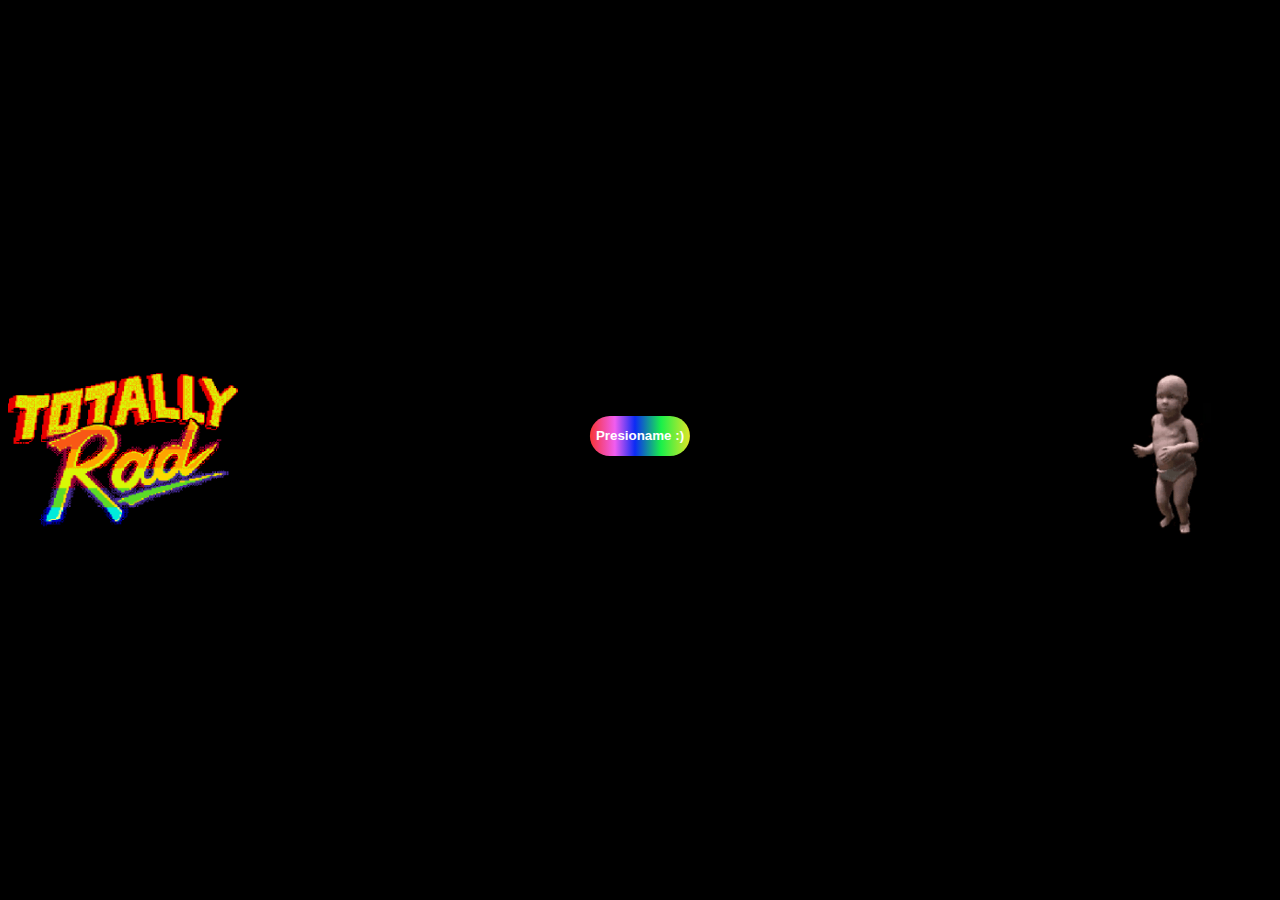
==== index.html @ 7ba0fe0f "initial commit" ====
<!DOCTYPE html>
<html lang="es">
    <head>
        <meta charset = "utf-8">
        <link rel="stylesheet" href="style.css">
        <title>Welcome</title>
    </head>
    <body style="background-color:black;">
        <!--Nothing here kid-->
        <audio id="audio" src="Assets/homage.mp3"></audio>
        <img id="img1" src="Assets/img1.gif"></img>
        <img id="img2" src="Assets/img2.webp" onclick="clicked()" ></img>
        <img id="switch" src="Assets/switch.png" onclick="lightsOn()" style="visibility:hidden;"></img>
        <div id="tv" class = "button-cont">
            <button id='troll-button' onmouseover="changePos()" onclick="location.href = 'fb.html';">Presioname :)</button>
        </div>
        <script src="main.js"></script>
    </body>
</html>
---- style.css ----
:root{
    --posX: 50%;
    --posY: 50%;
}
body{
    background-color:black;
    padding:0;
}
button{
    color:white;
    font-weight:bold;
    border:0;
    height:40px;
    border-radius:20px;
    /* Degradado */
    background: rgba(247,52,52,1);
    background: -moz-linear-gradient(left, rgba(247,52,52,1) 0%, rgba(240,93,240,1) 25%, rgba(12,43,245,1) 45%, rgba(24,240,74,1) 71%, rgba(224,230,39,1) 100%);
    background: -webkit-gradient(left top, right top, color-stop(0%, rgba(247,52,52,1)), color-stop(25%, rgba(240,93,240,1)), color-stop(45%, rgba(12,43,245,1)), color-stop(71%, rgba(24,240,74,1)), color-stop(100%, rgba(224,230,39,1)));
    background: -webkit-linear-gradient(left, rgba(247,52,52,1) 0%, rgba(240,93,240,1) 25%, rgba(12,43,245,1) 45%, rgba(24,240,74,1) 71%, rgba(224,230,39,1) 100%);
    background: -o-linear-gradient(left, rgba(247,52,52,1) 0%, rgba(240,93,240,1) 25%, rgba(12,43,245,1) 45%, rgba(24,240,74,1) 71%, rgba(224,230,39,1) 100%);
    background: -ms-linear-gradient(left, rgba(247,52,52,1) 0%, rgba(240,93,240,1) 25%, rgba(12,43,245,1) 45%, rgba(24,240,74,1) 71%, rgba(224,230,39,1) 100%);
    background: linear-gradient(to right, rgba(247,52,52,1) 0%, rgba(240,93,240,1) 25%, rgba(12,43,245,1) 45%, rgba(24,240,74,1) 71%, rgba(224,230,39,1) 100%);
    filter: progid:DXImageTransform.Microsoft.gradient( startColorstr='#f73434', endColorstr='#e0e627', GradientType=1 );
}
p{
    position:relative;
}
img{
    width:18vw;
    position:absolute;
}
a{
    user-select:none;
}
#img1{
    top:50vh;
    transform:translateY(-50%);
}
#img2{
    right:0;
    top:50vh;
    transform:translateY(-50%);
}
#switch{
    width:2vw;
    bottom:10px;
}
.button-cont{
    height:95vh;
    width:60vw;
    background-image:url('Assets/tv.gif');
    background-repeat: no-repeat;
    background-size: 100% 100%;
    margin:auto;
}
.img-cont{
    height:150px;
    width:140px;
    position: absolute;
    left:50vw;
    transform:translateX(-50%);
    z-index:3;
}
.img-cont>img{
    height:100%;
    width:auto;
}
#troll-button{
    position:relative;
    top:var(--posY);
    left:var(--posX);
    transform:translate(-50%,-50%);
}
.endzone{
    width:95vw;
    height:150px;
    color:#22aee6;
    background-color:black;
    position:absolute;
    bottom:0;
}
.endzone>img{
    position:relative;
    right:-10vw;
    height:100%;
    width:auto;
}
.endzone>h1{
    font-size:60px;
    display:inline;
    position:relative;
    top:-50px;
    left:30vw;
}
#ins{
    font-size:60px;
    color:black;
    background-color:#22aee6;
    position:absolute;
    top:50vh;
    left:50vw;
    transform:translate(-50%,-50%);
    margin:0;
    width:100%;
    text-align:center;
}
span:hover{
    cursor:pointer;
}
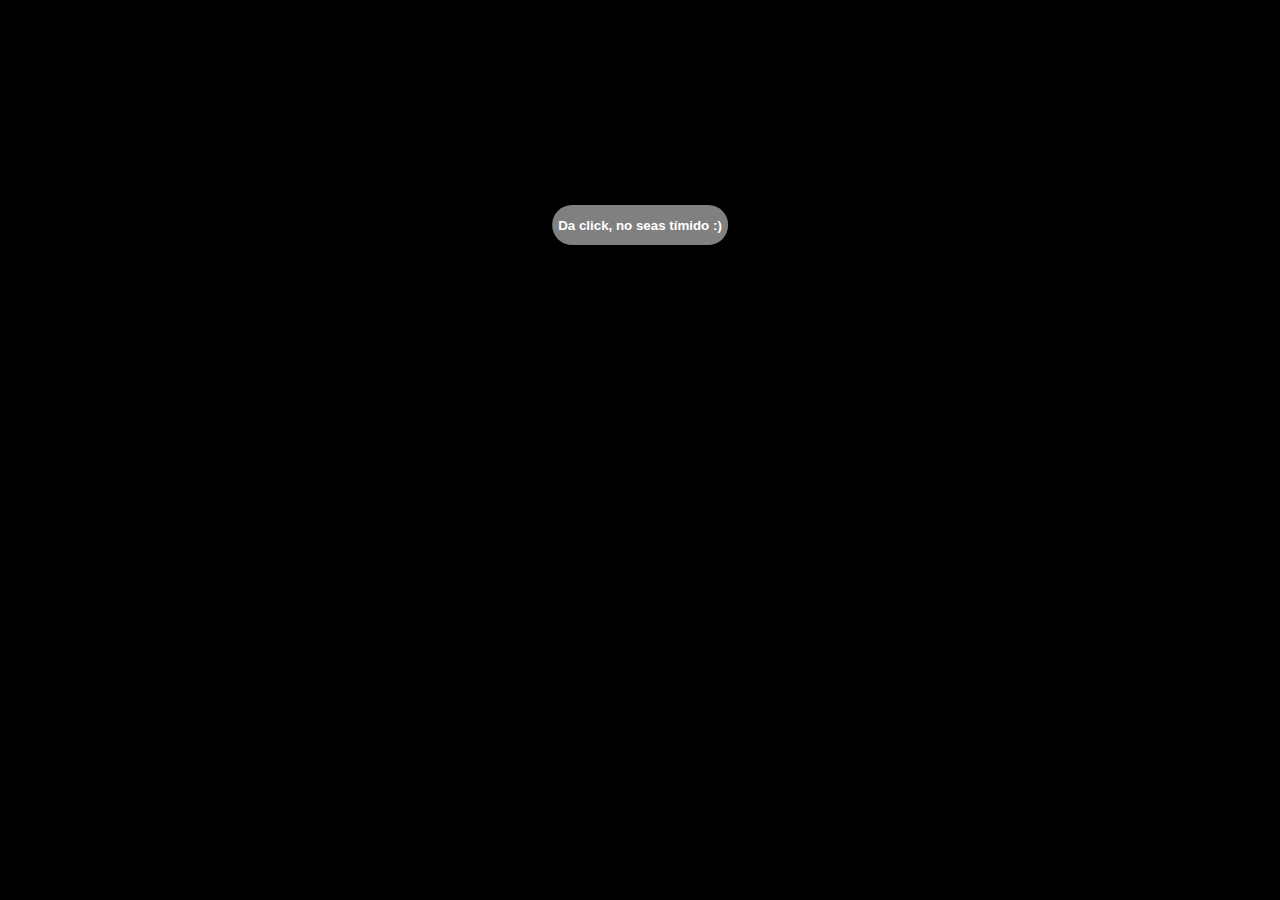
==== commit 495ce7fc: "new load screen" ====
--- a/index.html
+++ b/index.html
@@ -3,10 +3,13 @@
     <head>
         <meta charset = "utf-8">
         <link rel="stylesheet" href="style.css">
-        <title>Welcome</title>
+        <title>Willkommen</title>
     </head>
     <body style="background-color:black;">
         <!--Nothing here kid-->
+        <p id="phone" style="display:none;">¿Qué pasó chief? Esto es para la compu</p>
+        <div id="blocker"></div>
+        <button id = "blockerMsg" onclick = "init()">Da click, no seas tímido :)</button>
         <audio id="audio" src="Assets/homage.mp3"></audio>
         <img id="img1" src="Assets/img1.gif"></img>
         <img id="img2" src="Assets/img2.webp" onclick="clicked()" ></img>
--- a/style.css
+++ b/style.css
@@ -1,6 +1,15 @@
 :root{
     --posX: 50%;
     --posY: 50%;
+}
+@media only screen and (orientation:portrait){
+    body>*{
+        display:none !important;
+    }
+    #phone{
+        display:block !important;
+        color:white;
+    }
 }
 body{
     background-color:black;
@@ -106,4 +115,22 @@
 }
 span:hover{
     cursor:pointer;
+}
+#blocker{
+    position:absolute;
+    top:0;
+    left:0;
+    height:100vh;
+    width:100vw;
+    background-color:black;
+    z-index:10;
+}
+#blockerMsg{
+    color:white;
+    z-index:11;
+    position:absolute;
+    top:25%;
+    left:50%;
+    transform: translate(-50%,-50%);
+    background:grey;
 }